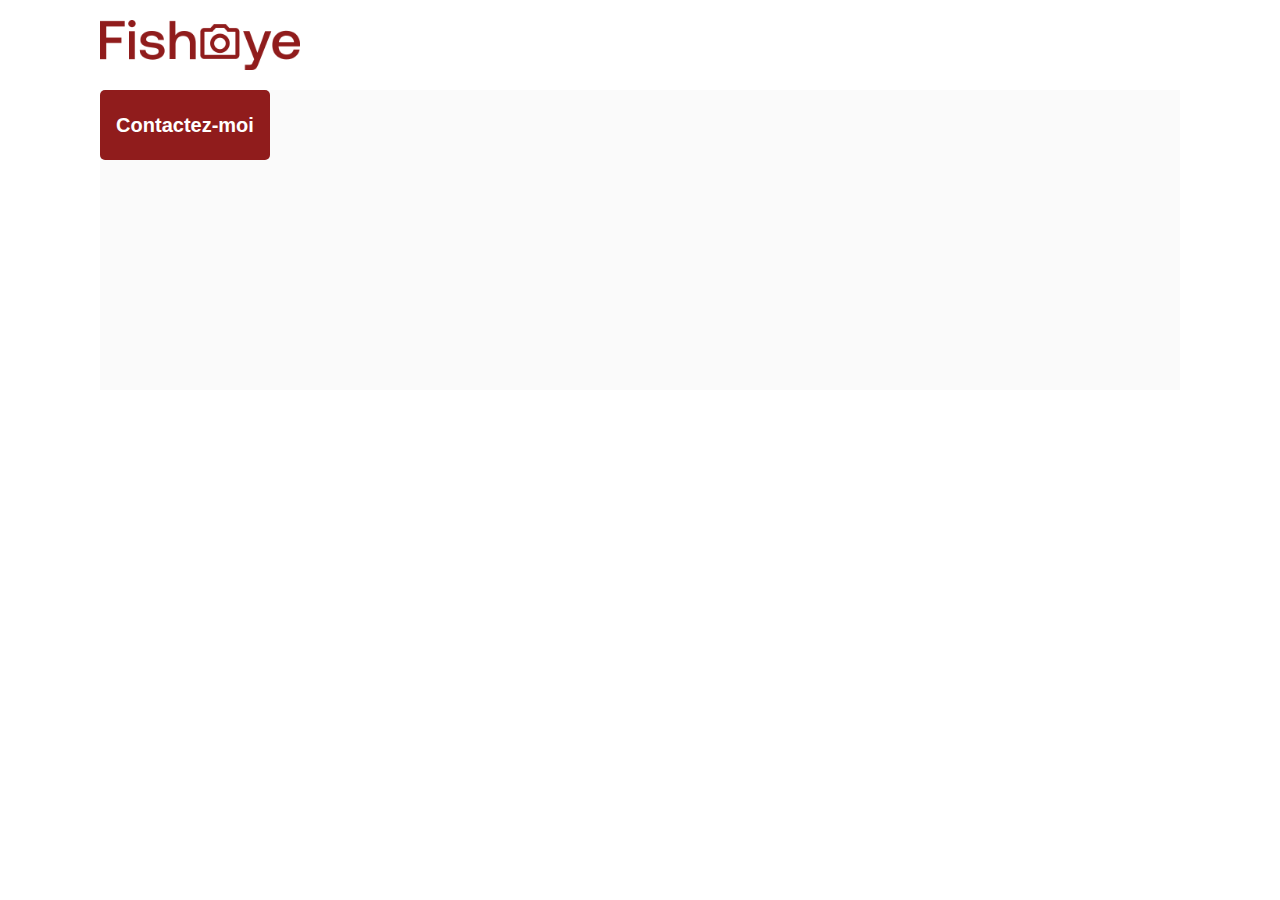
==== photographer.html @ 2adc9691 "first commit" ====
<!DOCTYPE html>
<html>
  <head>
    <link href="css/style.css" rel="stylesheet" type="text/css" />
    <meta charset="utf-8">
    <link rel="icon" type="image/png" href="assets/favicon.png">
    <link href="https://fonts.googleapis.com/css?family=DM+Sans&display=swap" rel="stylesheet">
    <title>Fisheye - photographe </title>
  </head>
  <body>
    <header>
      <img src="assets/images/logo.png" class="logo" />
    </header>
    <main id="main">
      <div class="photograph-header">
        <button class="contact_button" onclick="displayModal()">Contactez-moi</button>
      </div>
    </main>
    <div id="contact_modal">
			<div class="modal">
				<header>
          <h2>Contactez-moi</h2>
          <img src="assets/icons/close.svg" onclick="closeModal()" />
        </header>
				<form>
					<div>
						<label>Prénom</label>
						<input />
					</div>
          <button class="contact_button">Envoyer</button>
				</form>
			</div>
		</div>
    <script src="/scripts/utils/contactForm.js"></script>
  </body>
</html>
---- css/style.css ----
@import url("photographer.css");

body {
    font-family: "DM Sans", sans-serif;
    margin: 0;
}


header {
    display: flex;
    flex-direction: row;
    justify-content: space-between;
    align-items: center;
    height: 90px;
}

h1 {
    color: #901C1C;
    margin-right: 100px;
}

.logo {
    height: 50px;
    margin-left: 100px;
}

.photographer_section {
    display: grid;
    grid-template-columns: 1fr 1fr 1fr;
    gap: 70px;
    margin-top: 100px;
    margin-bottom: 20px;
}

.photographer_section article {
    justify-self: center;
    display: flex;
    justify-content: center;
    align-items: center;
    flex-direction: column;
    cursor: pointer;
    
}

.photographer_section article h2 {
    color: #D3573C;
    font-size: 150%;
    margin-bottom: 0%;
}

.photographer_section article img {
    height: 200px;
    width: 200px;
    border-radius: 50%;
    object-fit: cover;
}
.location{
    text-align:center;
    color: #901C1C;
    font-size: 120%;
}
.bio{
    text-align: center;
    font-size: 90%;
}

.tariff{
    font-family:'DM sans';
    color: #757575;
    font-size: 90%;
}
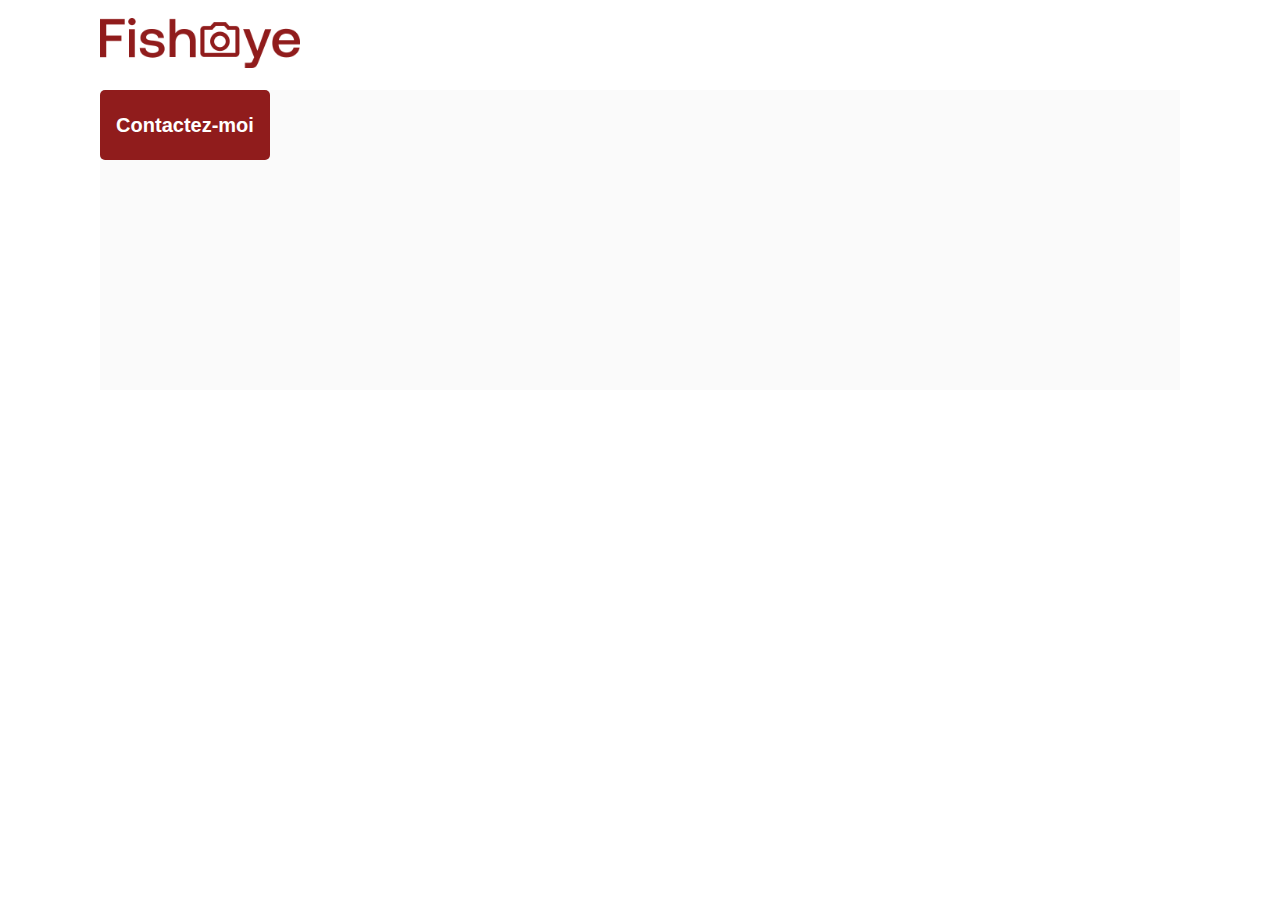
==== commit 5e5ce96f: "liens vers les pages des photographes + retour à l'accueil" ====
--- a/photographer.html
+++ b/photographer.html
@@ -9,7 +9,9 @@
   </head>
   <body>
     <header>
-      <img src="assets/images/logo.png" class="logo" />
+      <a href="http://127.0.0.1:5500/index.html" aria-label="lien vers la page d'accueil">
+        <img src="assets/images/logo.png" class="logo" />
+      </a>
     </header>
     <main id="main">
       <div class="photograph-header">
--- a/css/style.css
+++ b/css/style.css
@@ -46,6 +46,12 @@
     color: #D3573C;
     font-size: 150%;
     margin-bottom: 0%;
+    text-align: center;
+    text-decoration: none;
+}
+
+.photographer_section article a{
+    text-decoration: none;
 }
 
 .photographer_section article img {
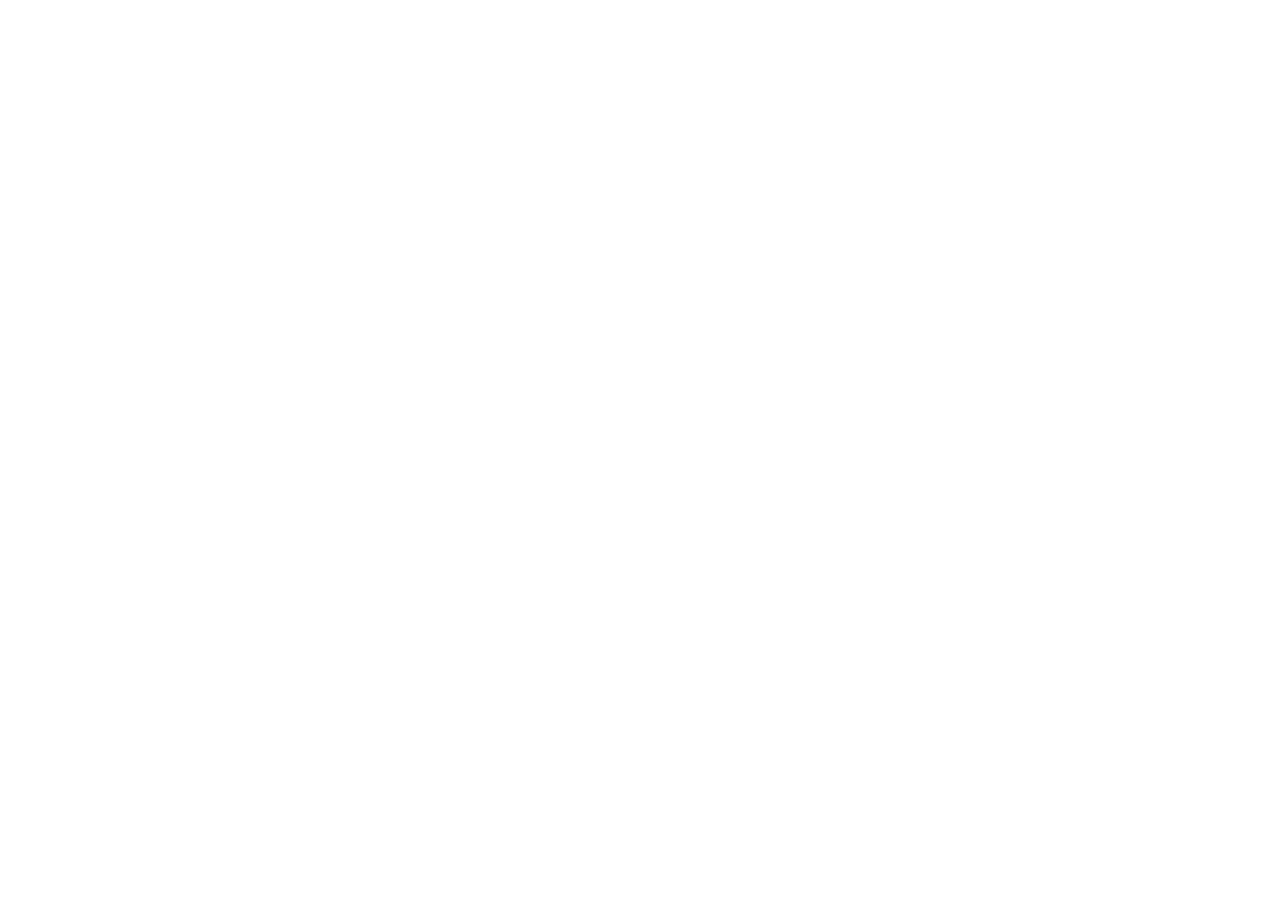
==== commit e7513231: "récup données photographe" ====
--- a/photographer.html
+++ b/photographer.html
@@ -34,5 +34,7 @@
 			</div>
 		</div>
     <script src="/scripts/utils/contactForm.js"></script>
+    <script type ="module"src="/scripts/pages/photographer.js"></script>
+    <script type="module" src="/scripts/templates/photographerProfil.js"></script>
   </body>
 </html>
